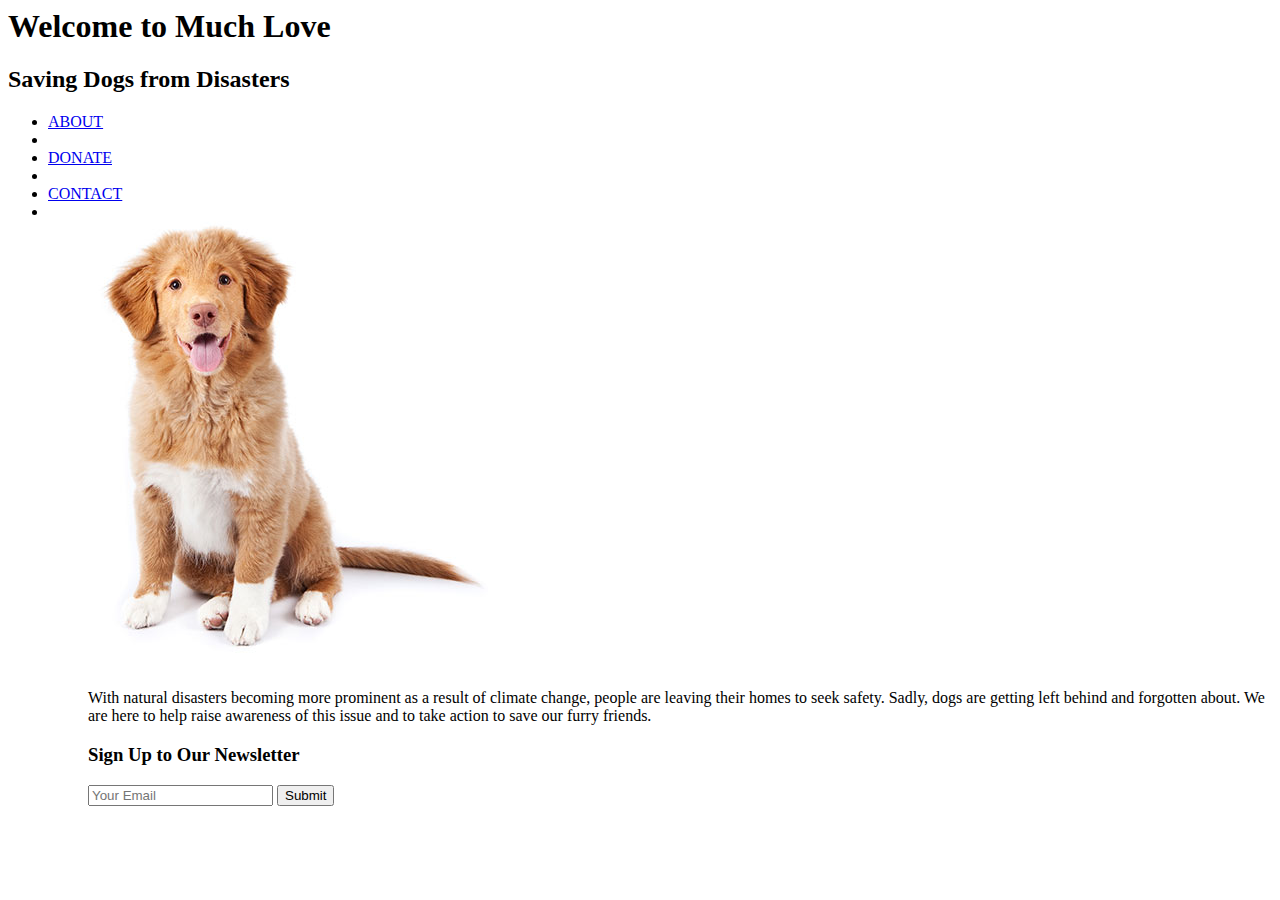
==== index.html @ 8b173c94 "Add files via upload" ====
<!DocType>
<html>
<head>
  <link rel="stylesheet" type="text/css" href="CSS/website.css">
</head>
<body>
<h1> Welcome to Much Love </h1>
<h2> Saving Dogs from Disasters </h2>
<ul>
  <li><a href="explanation.html"> ABOUT</a><li>
  <li><a href="getinvolved.html"> DONATE</a><li>
  <li><a href="contact.html"> CONTACT</a><li>
<ul>
<img src="dog.jpg">
<p> With natural disasters becoming more prominent as a result of climate change, people are leaving their homes to seek safety. Sadly, dogs are getting left behind and forgotten about. We are here to help raise awareness of this issue and to take action to save our furry friends.
</p>
<h3> Sign Up to Our Newsletter </h3>
<input type="email" placeholder="Your Email">
<input type="Submit">
</body>
</html>
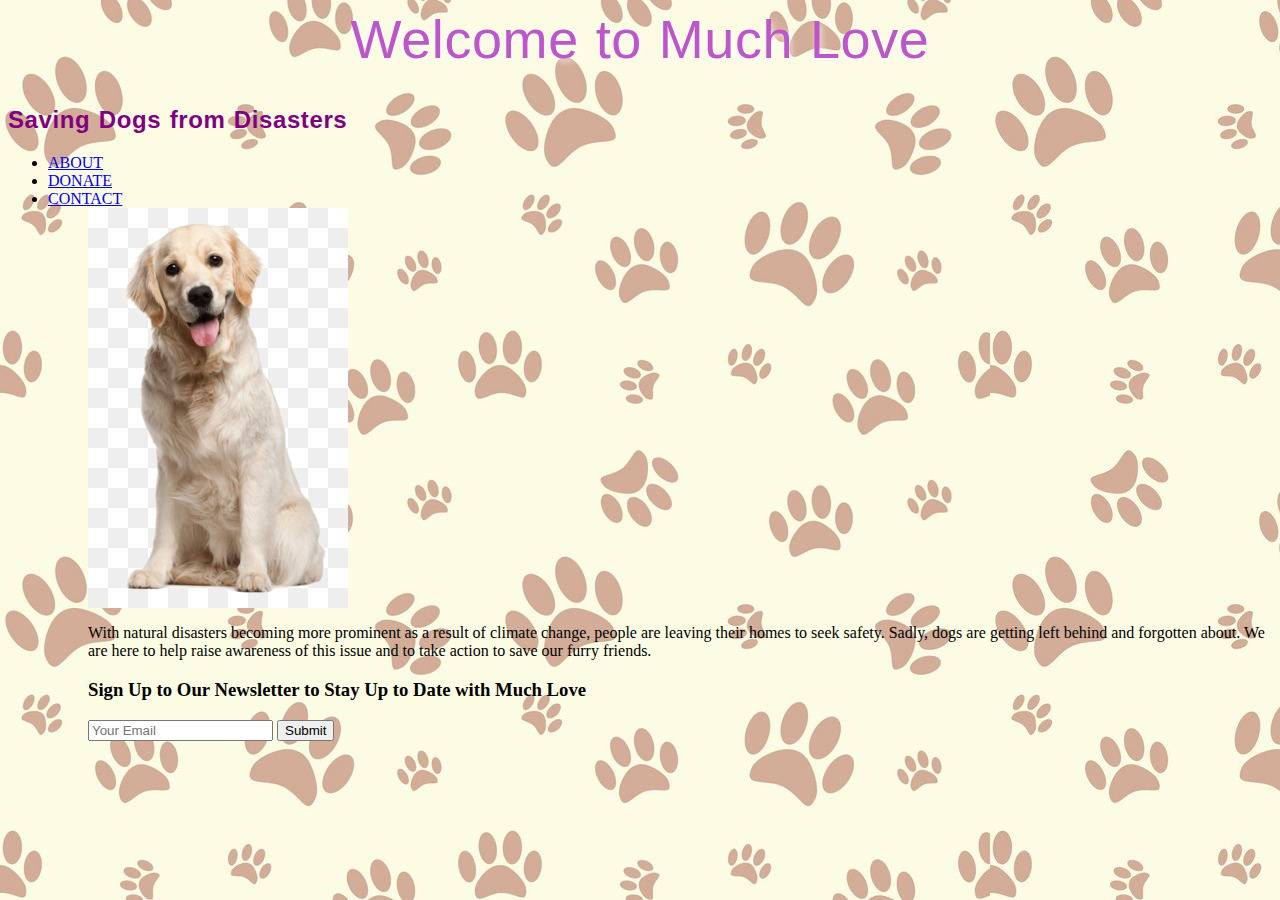
==== commit 5564f572: "new changes on monday" ====
--- a/index.html
+++ b/index.html
@@ -7,14 +7,14 @@
 <h1> Welcome to Much Love </h1>
 <h2> Saving Dogs from Disasters </h2>
 <ul>
-  <li><a href="explanation.html"> ABOUT</a><li>
-  <li><a href="getinvolved.html"> DONATE</a><li>
-  <li><a href="contact.html"> CONTACT</a><li>
+  <li><a href="explanation.html"> ABOUT</a></li>
+  <li><a href="getinvolved.html"> DONATE</a></li>
+  <li><a href="contact.html"> CONTACT</a></li>
 <ul>
-<img src="dog.jpg">
+<img src="doggo.jpg">
 <p> With natural disasters becoming more prominent as a result of climate change, people are leaving their homes to seek safety. Sadly, dogs are getting left behind and forgotten about. We are here to help raise awareness of this issue and to take action to save our furry friends.
 </p>
-<h3> Sign Up to Our Newsletter </h3>
+<h3> Sign Up to Our Newsletter to Stay Up to Date with Much Love</h3>
 <input type="email" placeholder="Your Email">
 <input type="Submit">
 </body>
--- a/CSS/website.css
+++ b/CSS/website.css
@@ -0,0 +1,24 @@
+body {
+  background-image: url("bkgd.jpg");
+}
+h1 {
+  font-family: "Arial Black", Gadget, sans-serif;
+  font-size: 54px;
+  letter-spacing: 0.6px;
+  word-spacing: 1.2px;
+  color: #BE56CB;
+  font-weight: normal;
+  text-decoration: none;
+  font-style: normal;
+  font-variant: normal;
+  text-transform: none;
+  text-shadow: 2px 3px 6px rgba(255,255,255,0.67);
+  text-align: center;
+}
+h2 {
+  font-family: "arial black", Gadget, sans-serif;
+  font-size: 24px;
+  letter-spacing:0.6px;
+  word-spacing: 1.2px;
+  color: purple;
+}
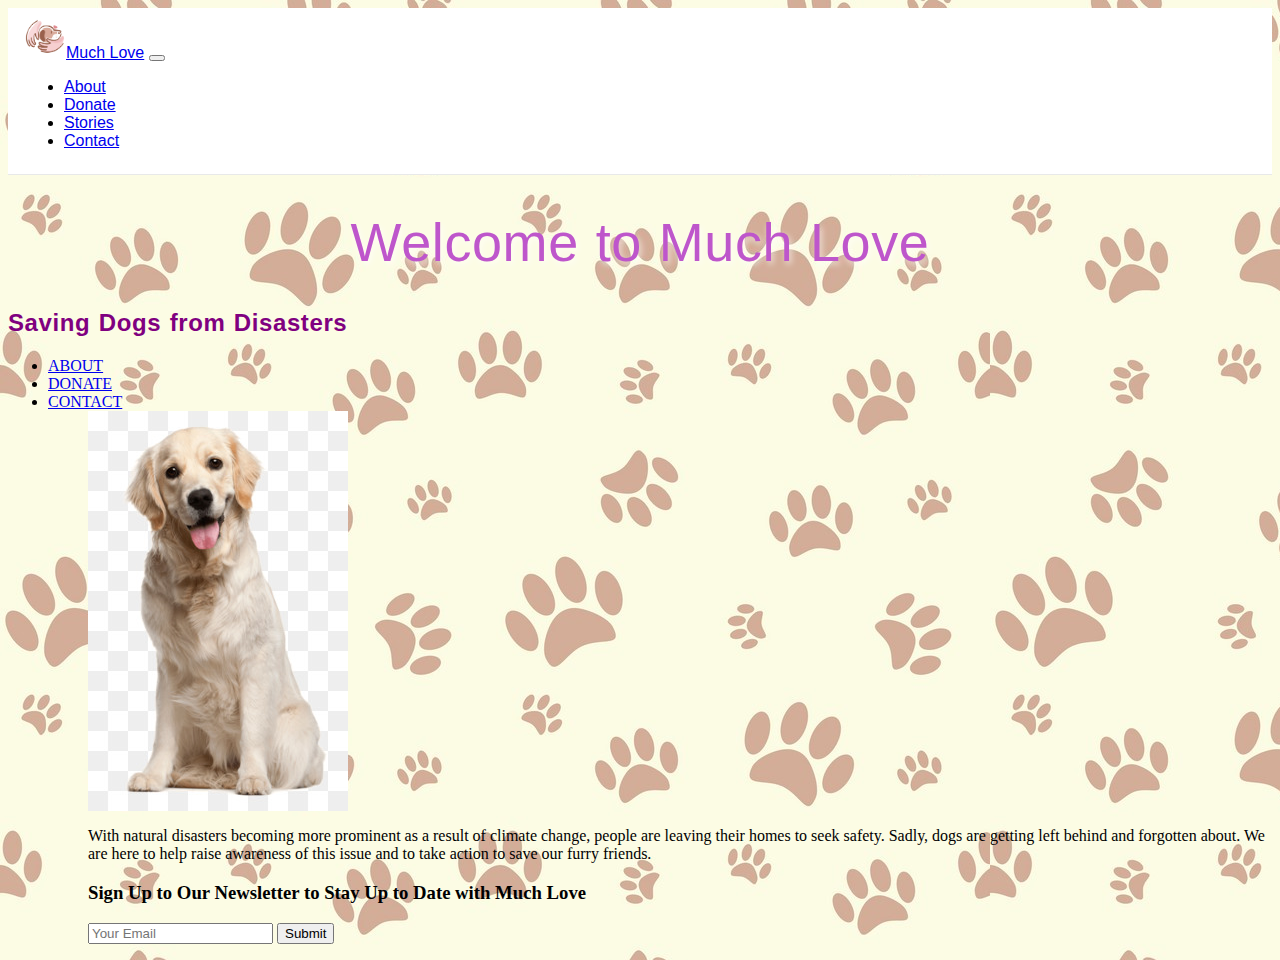
==== commit 8a3dbba6: "nav bar changes" ====
--- a/index.html
+++ b/index.html
@@ -4,6 +4,33 @@
   <link rel="stylesheet" type="text/css" href="CSS/website.css">
 </head>
 <body>
+  <!-- Navigation -->
+  <nav class="navbar navbar-expand-lg navbar-light fixed-top" id="mainNav">
+      <div class="container">
+
+        <a class="navbar-brand js-scroll-trigger" href="index.html"><img src="doglogo1.png" height="42" width="42">Much Love</a>
+        <button class="navbar-toggler navbar-toggler-right collapsed" type="button" data-toggle="collapse" data-target="#navbarResponsive" aria-controls="navbarResponsive" aria-expanded="false" aria-label="Toggle navigation">
+            <span class="navbar-toggler-icon"></span>
+          </button>
+        <div class="navbar-collapse collapse" id="navbarResponsive" style="">
+          <ul class="navbar-nav ml-auto">
+            <li class="nav-item">
+              <a class="nav-link js-scroll-trigger" href="about.html">About</a>
+            </li>
+            <li class="nav-item">
+              <a class="nav-link js-scroll-trigger" href="#donate">Donate</a>
+            </li>
+            <li class="nav-item">
+              <a class="nav-link js-scroll-trigger" href="#stories">Stories</a>
+            </li>
+            <li class="nav-item">
+              <a class="nav-link js-scroll-trigger" href="#contact">Contact</a>
+            </li>
+          </ul>
+        </div>
+      </div>
+    </nav>
+      
 <h1> Welcome to Much Love </h1>
 <h2> Saving Dogs from Disasters </h2>
 <ul>
--- a/CSS/website.css
+++ b/CSS/website.css
@@ -1,5 +1,46 @@
 body {
   background-image: url("bkgd.jpg");
+}
+#mainNav {
+    border-bottom: 1px solid rgba(33, 37, 41, 0.1);
+    background-color: #fff;
+    font-family: "Open Sans", "Helvetica Neue", Arial, sans-serif;
+    -webkit-transition: all 0.2s;
+    -moz-transition: all 0.2s;
+    transition: all 0.2s;
+}
+.fixed-top {
+    position: fixed;
+    top: 0;
+    right: 0;
+    left: 0;
+    z-index: 1030;
+}
+.navbar {
+    position: relative;
+    display: -webkit-box;
+    display: -ms-flexbox;
+    display: flex;
+    -ms-flex-wrap: wrap;
+    flex-wrap: wrap;
+    -webkit-box-align: center;
+    -ms-flex-align: center;
+    align-items: center;
+    -webkit-box-pack: justify;
+    -ms-flex-pack: justify;
+    justify-content: space-between;
+    padding: .5rem 1rem;
+}
+article, aside, dialog, figcaption, figure, footer, header, hgroup, main, nav, section {
+    display: block;
+}
+*, ::after, ::before {
+    box-sizing: border-box;
+}
+
+user agent stylesheet
+article, aside, footer, header, hgroup, main, nav, section {
+    display: block;
 }
 h1 {
   font-family: "Arial Black", Gadget, sans-serif;
